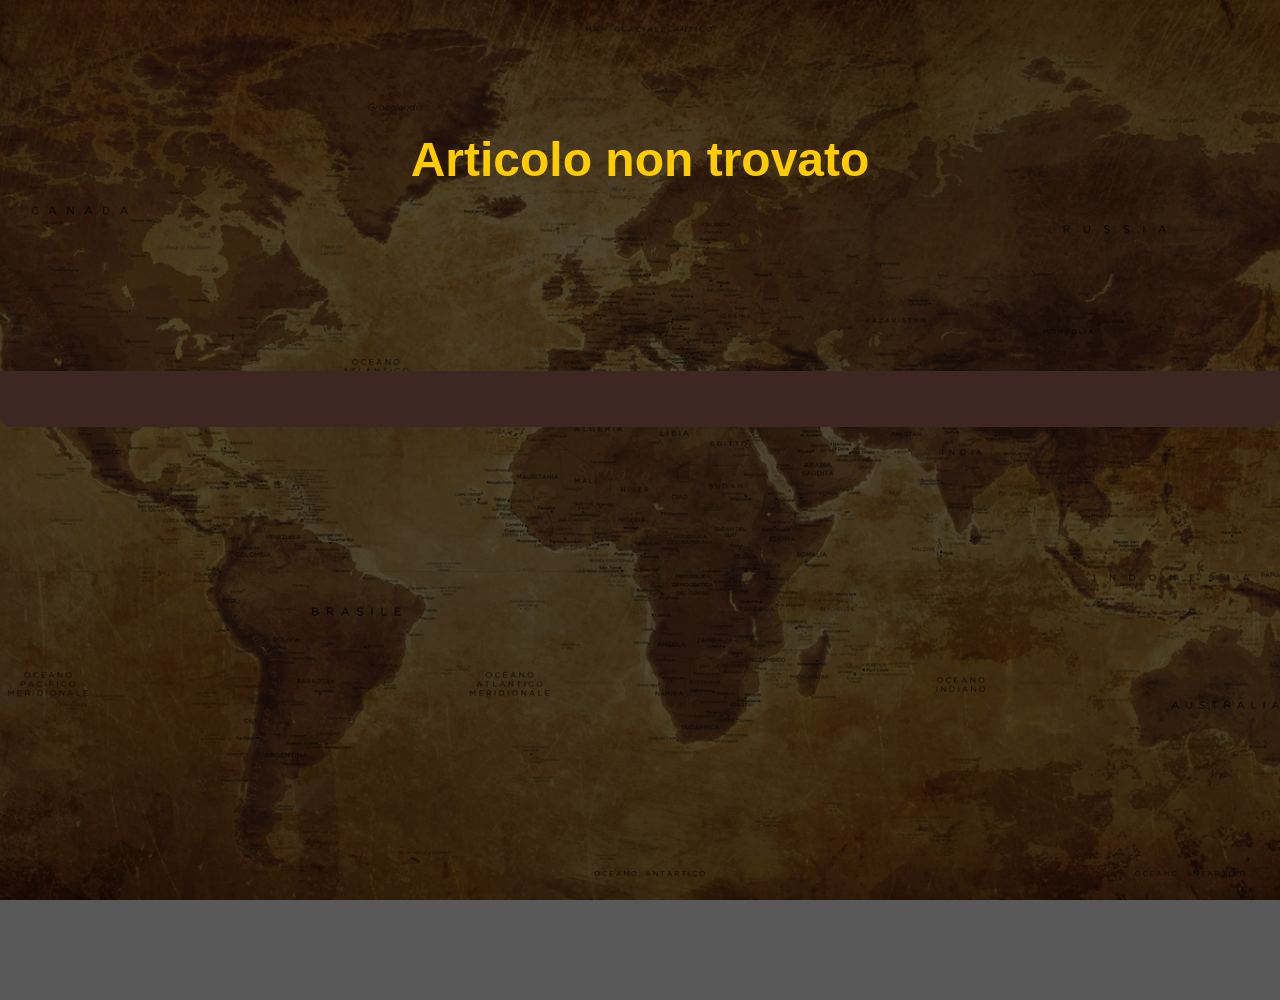
==== article.html @ e8f74c1b "Articles, favicon, and search bar" ====
<!DOCTYPE html>
<html lang="it">
<head>
  <meta charset="UTF-8">
  <title>Articolo - DIPLOMACY.GEO</title>
  <link rel="stylesheet" href="assets/css/style.css">
</head>
<body>

<div class="overlay">
  <h1 id="title"></h1>
  <div class="content article-page">
    <h1 id="title"></h1>
    <div id="content"></div>
  </div>

  <footer>
    <div id="related-articles"></div>
  </footer>
</div>

<script src="assets/js/article.js"></script>

</body>
</html>
---- assets/css/style.css ----
.search-box {
  display: flex;
  gap: 10px;
  justify-content: center;
  margin: 20px auto 40px auto;
  max-width: 900px;
}

.search-box input[type="text"],
.search-box select,
#search-btn {
  margin-bottom: 18px;
}

.search-box input[type="text"] {
  flex: 1;
  padding: 12px;
  border-radius: 6px;
  border: none;
}

#filtro, #search-btn {
  padding: 12px;
  border-radius: 6px;
  border: none;
  cursor: pointer;
}

#search-btn {
  background: #ffd700;
  color: black;
  font-weight: bold;
}

#search-btn:hover {
  background: #ffcc00;
}

#status {
  text-align: center;
  color: #aaa;
  margin-top: 10px;
  font-size: 0.95em;
}
.search-box {
  display: flex;
  gap: 10px;
  justify-content: center;
  margin: 20px auto;
  max-width: 800px;
}

.search-box input[type="text"] {
  flex: 1;
  padding: 12px;
  border-radius: 6px;
  border: none;
  outline: none;
}

#filtro {
  padding: 12px;
  border-radius: 6px;
}

#status {
  text-align: center;
  color: #aaa;
  margin: 10px;
  font-size: 0.9em;
}
footer {
  background: #3e2723;
  color: #f5f5f5;
  padding: 32px 0 24px 0;
  margin-top: 48px;
  text-align: center;
  border-radius: 0 0 12px 12px;
}

#related-articles {
  max-width: 800px;
  margin: 0 auto;
  text-align: left;
}

#related-articles h3 {
  margin-top: 0;
  color: #ffd700;
}

#related-articles a {
  color: #ffd700;
  text-decoration: none;
}
#related-articles a:hover {
  text-decoration: underline;
}
/* Layout professionale articolo */
.article-page {
  max-width: 800px;
  margin: 60px auto;
  padding: 20px;
  text-align: left;
}

/* TESTO */
.article-page p {
  font-size: 1.1em;
  line-height: 1.7;
  color: #ddd;
}

/* IMMAGINI */
.article-page img {
  width: 100%;
  max-width: 100%;
  height: auto;
  border-radius: 8px;
  margin: 20px 0;
  display: block;
  transition: 0.2s;
}
.article-page img:hover {
  transform: scale(1.01);
}

/* MAPPE (iframe) */
.article-page iframe {
  width: 100%;
  max-width: 100%;
  aspect-ratio: 16/9;
  height: auto;
  border: none;
  border-radius: 8px;
  margin: 20px 0;
}

/* TITOLO */
.article-page h1 {
  text-align: left;
  font-size: 2.2em;
  margin-bottom: 20px;
}
#content img {
  max-width: 100%;
  margin: 20px 0;
  display: block;
}

#content iframe {
  width: 100%;
  height: 300px;
  border: none;
  margin: 20px 0;
  display: block;
}
/* Articoli cliccabili e contenuto articolo */
.article a {
  color: #ffd700;
  text-decoration: none;
}

.article a:hover {
  text-decoration: underline;
}

#content {
  color: #ddd;
  line-height: 1.6;
  font-size: 1.1em;
}
body {
  margin: 0;
  padding: 0;
  font-family: Arial, sans-serif;
  color: #e0e0e0;

  background: url('../images/mappa.jpg') no-repeat center center fixed;
  background-size: cover;
}

/* Titolo principale */
h1 {
  color: #ffcc00; /* giallo oro */
  text-align: center;
  font-size: 3em;
}

/* Sottotitolo */
p {
  text-align: center;
  color: #aaaaaa;
}

/* Menu */
nav {
  text-align: center;
  margin-top: 30px;
}

nav a {
  color: #d7dddf;
  text-decoration: none;
  margin: 0 15px;
  font-size: 1.2em;
}

nav a:hover {
  color: #ffffff;
}

.overlay {
  background-color: rgba(0, 0, 0, 0.65); /* scurisce il globe */
  height: 100vh;
  text-align: center;
  padding-top: 100px;
}

.content {
  max-width: 800px;
  margin: 50px auto;
  text-align: left;
}

.article {
  background-color: rgba(20, 20, 20, 0.8);
  padding: 20px;
  margin-bottom: 20px;
  border-left: 4px solid #ffd700;
  border-radius: 5px;
}

.article h3 {
  margin-top: 0;
  color: #ffffff;
}

.article p {
  color: #bbbbbb;
}

.article h3 a {
  color: #ffffff;
  text-decoration: none;
}

.article h3 a:hover {
  color: #ffd700;
}

.meta {
  font-size: 0.9em;
  color: #888;
  margin-bottom: 20px;
}

.article-full {
  background-color: rgba(20, 20, 20, 0.6);
  padding: 25px;
  border-radius: 8px;
  line-height: 1.6;
}

.article-page {
  max-width: 800px;
  margin: 60px auto;
  padding: 20px;
  text-align: left;
}

/* TESTO */
.article-page p {
  font-size: 1.1em;
  line-height: 1.7;
  color: #ddd;
}

/* IMMAGINI */
.article-page img {
  width: 100%;
  max-width: 100%;
  height: auto;
  border-radius: 8px;
  margin: 20px 0;
  display: block;
}

/* MAPPE (iframe) */
.article-page iframe {
  width: 100%;
  max-width: 100%;
  height: 400px;
  border: none;
  border-radius: 8px;
  margin: 20px 0;
}

/* TITOLO */
.article-page h1 {
  text-align: left;
  font-size: 2.2em;
  margin-bottom: 20px;
}
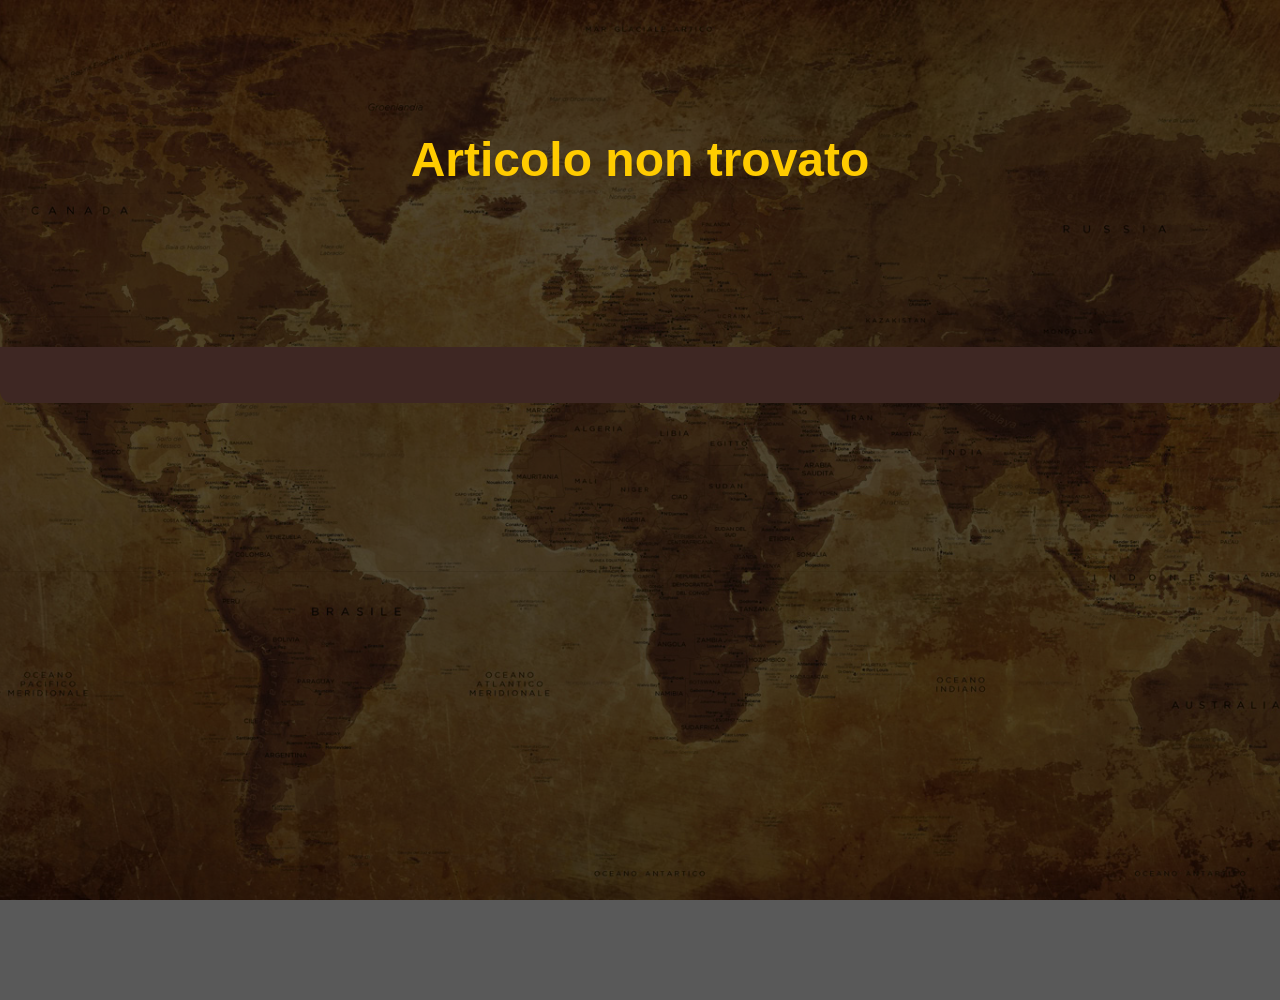
==== commit 32d5e0ae: "Paths fix" ====
--- a/article.html
+++ b/article.html
@@ -10,7 +10,6 @@
 <div class="overlay">
   <h1 id="title"></h1>
   <div class="content article-page">
-    <h1 id="title"></h1>
     <div id="content"></div>
   </div>
 
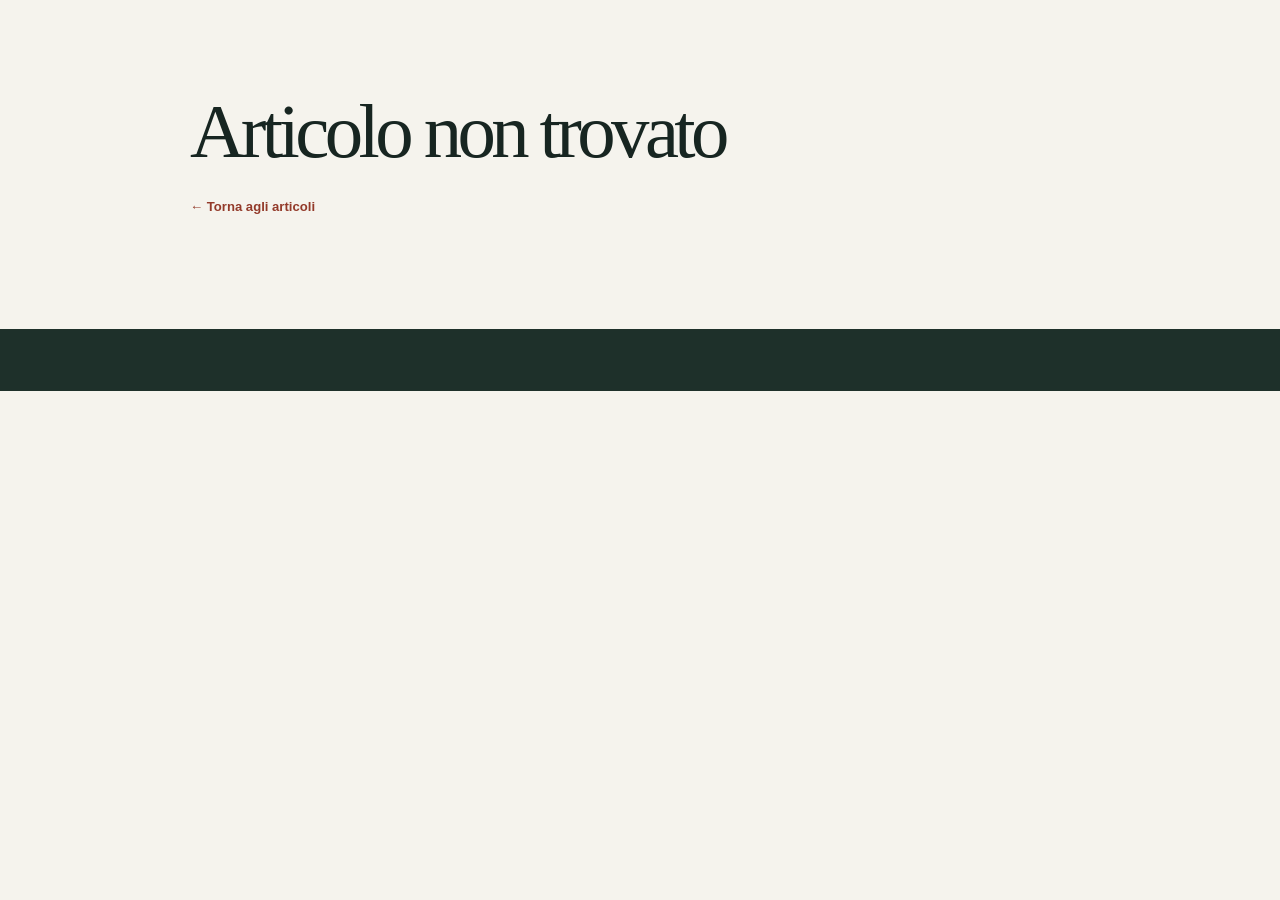
==== commit d1cd0b96: "Refresh Diplomacy Geo magazine Co-authored-by: Copilot <223556219+Copilot@users.noreply.github.com>" ====
--- a/article.html
+++ b/article.html
@@ -2,6 +2,7 @@
 <html lang="it">
 <head>
   <meta charset="UTF-8">
+  <meta name="viewport" content="width=device-width, initial-scale=1">
   <title>Articolo - DIPLOMACY.GEO</title>
   <link rel="stylesheet" href="assets/css/style.css">
 </head>
@@ -10,7 +11,16 @@
 <div class="overlay">
   <h1 id="title"></h1>
   <div class="content article-page">
+    <a href="index.html" class="article-link">← Torna agli articoli</a>
+    <div id="date" class="article-date"></div>
+    <a id="instagram-source" class="instagram-source" hidden target="_blank" rel="noopener noreferrer">Dal post Instagram ↗</a>
+    <img id="image" class="article-hero" hidden>
+    <p id="image-credit" class="image-credit" hidden></p>
     <div id="content"></div>
+    <section id="article-sources" class="article-sources" hidden>
+      <h2>Fonti e approfondimenti</h2>
+      <ul id="source-list"></ul>
+    </section>
   </div>
 
   <footer>
--- a/assets/css/style.css
+++ b/assets/css/style.css
@@ -1,305 +1,701 @@
+:root {
+  color-scheme: light;
+  --paper: #f5f3ed;
+  --surface: #fffefa;
+  --ink: #172521;
+  --muted: #6d7772;
+  --line: #dfdfd6;
+  --accent: #bd4b36;
+  --accent-dark: #933a2a;
+  --green: #314d43;
+  --serif: Georgia, "Times New Roman", serif;
+  --sans: "Segoe UI", Arial, sans-serif;
+}
+
+* {
+  box-sizing: border-box;
+}
+
+html {
+  background: var(--paper);
+}
+
+body {
+  margin: 0;
+  color: var(--ink);
+  background: var(--paper);
+  font-family: var(--sans);
+  line-height: 1.6;
+}
+
+a {
+  color: inherit;
+}
+
+a:focus-visible {
+  outline: 3px solid var(--accent);
+  outline-offset: 4px;
+}
+
+header {
+  min-height: 76px;
+  padding: 0 max(5vw, 24px);
+  display: flex;
+  align-items: center;
+  justify-content: space-between;
+  gap: 28px;
+  background: var(--surface);
+  border-bottom: 1px solid var(--line);
+}
+
+.header-title {
+  color: var(--ink);
+  font-family: var(--serif);
+  font-size: 1.5rem;
+  font-weight: 700;
+  letter-spacing: -.055em;
+  text-decoration: none;
+  white-space: nowrap;
+}
+
+.header-nav {
+  display: flex;
+  align-items: center;
+  gap: clamp(14px, 2.4vw, 34px);
+}
+
+.header-nav a {
+  position: relative;
+  color: #43504b;
+  font-size: .88rem;
+  font-weight: 600;
+  text-decoration: none;
+  transition: color .18s ease;
+}
+
+.header-nav a:hover {
+  color: var(--accent);
+}
+
+.page-shell {
+  width: min(1120px, calc(100% - 48px));
+  margin: 0 auto;
+}
+
+.page-intro {
+  padding: clamp(54px, 9vw, 112px) 0 58px;
+  border-bottom: 1px solid var(--line);
+}
+
+.eyebrow,
+.category-label {
+  color: var(--accent);
+  font-size: .72rem;
+  font-weight: 750;
+  letter-spacing: .13em;
+  line-height: 1.4;
+  text-transform: uppercase;
+}
+
+.page-intro h1 {
+  max-width: 760px;
+  margin: 12px 0 14px;
+  color: var(--ink);
+  font-family: var(--serif);
+  font-size: clamp(3rem, 8vw, 6.5rem);
+  font-weight: 500;
+  letter-spacing: -.07em;
+  line-height: .98;
+}
+
+.page-intro h1 span {
+  color: var(--green);
+  font-style: italic;
+}
+
+.page-intro > p:last-child {
+  max-width: 540px;
+  margin: 20px 0 0;
+  color: var(--muted);
+  font-size: 1.05rem;
+  text-align: left;
+}
+
+.section-heading {
+  display: flex;
+  align-items: baseline;
+  justify-content: space-between;
+  gap: 20px;
+  margin: 40px 0 22px;
+}
+
+.section-heading h2 {
+  margin: 0;
+  font-family: var(--serif);
+  font-size: 1.8rem;
+  font-weight: 500;
+  letter-spacing: -.035em;
+}
+
+.section-heading span {
+  color: var(--muted);
+  font-size: .85rem;
+}
+
+.content {
+  width: min(1120px, calc(100% - 48px));
+  margin: 34px auto 76px;
+}
+
+.article-grid {
+  display: grid;
+  grid-template-columns: repeat(3, minmax(0, 1fr));
+  gap: 22px;
+  margin-top: 0;
+}
+
+.article-card {
+  min-width: 0;
+  overflow: hidden;
+  background: var(--surface);
+  border: 1px solid var(--line);
+  border-radius: 3px;
+  transition: border-color .2s ease, transform .2s ease, box-shadow .2s ease;
+}
+
+.article-card:hover {
+  transform: translateY(-4px);
+  border-color: #c9c8bd;
+  box-shadow: 0 14px 32px rgb(23 37 33 / 8%);
+}
+
+.article-card-featured {
+  grid-column: span 2;
+  display: grid;
+  grid-template-columns: 1.15fr 1fr;
+}
+
+.article-card-image {
+  display: block;
+  overflow: hidden;
+  aspect-ratio: 16 / 10;
+  background: #e4e3dc;
+}
+
+.article-card-featured .article-card-image {
+  height: 100%;
+  min-height: 300px;
+  aspect-ratio: auto;
+}
+
+.article-img {
+  display: block;
+  width: 100%;
+  height: 100%;
+  object-fit: cover;
+  transition: transform .35s ease;
+}
+
+.article-card:hover .article-img {
+  transform: scale(1.035);
+}
+
+.article-info {
+  display: flex;
+  align-items: flex-start;
+  flex-direction: column;
+  padding: 21px 22px 23px;
+}
+
+.article-card-featured .article-info {
+  justify-content: center;
+  padding: clamp(24px, 4vw, 44px);
+}
+
+.article-date {
+  margin-top: 11px;
+  color: var(--muted);
+  font-size: .76rem;
+  letter-spacing: .035em;
+}
+
+.article-title {
+  margin: 8px 0 0;
+  color: var(--ink);
+  font-family: var(--serif);
+  font-size: 1.42rem;
+  font-weight: 500;
+  letter-spacing: -.035em;
+  line-height: 1.16;
+}
+
+.article-card-featured .article-title {
+  font-size: clamp(1.8rem, 3.2vw, 2.55rem);
+}
+
+.article-title a {
+  text-decoration: none;
+}
+
+.article-title a:hover {
+  color: var(--accent-dark);
+}
+
+.article-desc {
+  margin: 12px 0 0;
+  color: var(--muted);
+  font-size: .93rem;
+  line-height: 1.65;
+  text-align: left;
+}
+
+.article-link {
+  margin-top: auto;
+  padding-top: 20px;
+  color: var(--accent-dark);
+  font-size: .82rem;
+  font-weight: 700;
+  text-decoration: none;
+}
+
+.article-link span {
+  display: inline-block;
+  margin-left: 4px;
+  transition: transform .18s ease;
+}
+
+.article-link:hover span {
+  transform: translateX(4px);
+}
+
+main.content > h1,
+.content > h1 {
+  margin: 0 0 28px;
+  color: var(--ink);
+  font-family: var(--serif);
+  font-size: clamp(2.5rem, 6vw, 4.5rem);
+  font-weight: 500;
+  letter-spacing: -.06em;
+  text-align: left;
+}
+
+.category-page {
+  padding-top: 30px;
+}
+
+.category-page .article-card {
+  margin-bottom: 22px;
+}
+
+.category-page .article-card-image {
+  aspect-ratio: 16 / 7;
+}
+
+.overlay {
+  min-height: 100vh;
+  padding-top: 1px;
+  background: var(--paper);
+  text-align: left;
+}
+
+.overlay > h1 {
+  width: min(900px, calc(100% - 48px));
+  margin: clamp(42px, 8vw, 92px) auto 0;
+  color: var(--ink);
+  font-family: var(--serif);
+  font-size: clamp(2.7rem, 6vw, 5rem);
+  font-weight: 500;
+  letter-spacing: -.06em;
+  line-height: 1.02;
+  text-align: left;
+}
+
+.article-page {
+  width: min(900px, calc(100% - 48px));
+  margin: 0 auto 72px;
+  padding: 22px 0;
+  text-align: left;
+}
+
+.article-page > .article-link {
+  display: inline-block;
+  margin: 0 0 18px;
+  padding: 0;
+}
+
+.article-page .article-date {
+  margin: 0;
+}
+
+.instagram-source {
+  display: inline-block;
+  margin-top: 8px;
+  color: var(--accent-dark);
+  font-size: .82rem;
+  font-weight: 700;
+  text-decoration: none;
+}
+
+.instagram-source:hover {
+  text-decoration: underline;
+}
+
+.instagram-source[hidden] {
+  display: none;
+}
+
+.article-hero {
+  display: block;
+  width: 100%;
+  max-height: 520px;
+  margin: 26px 0 34px;
+  aspect-ratio: 16 / 9;
+  object-fit: cover;
+}
+
+.article-hero[hidden] {
+  display: none;
+}
+
+.image-credit {
+  margin: -25px 0 30px;
+  color: var(--muted);
+  font-size: .75rem;
+  line-height: 1.5;
+}
+
+.image-credit[hidden] {
+  display: none;
+}
+
+.image-credit a {
+  color: inherit;
+  text-decoration: underline;
+  text-underline-offset: 2px;
+}
+
+#content {
+  color: #3f4b46;
+  font-family: var(--serif);
+  font-size: 1.2rem;
+  line-height: 1.85;
+}
+
+#content p {
+  max-width: 720px;
+  margin: 0 0 1.4em;
+  color: inherit;
+  text-align: left;
+}
+
+#content img,
+#content iframe {
+  display: block;
+  width: 100%;
+  max-width: 100%;
+  margin: 28px 0;
+  border: 0;
+  border-radius: 3px;
+}
+
+#content iframe {
+  aspect-ratio: 16 / 9;
+}
+
+.article-sources {
+  margin-top: 42px;
+  padding-top: 22px;
+  border-top: 1px solid var(--line);
+}
+
+.article-sources h2 {
+  margin: 0 0 12px;
+  color: var(--ink);
+  font-family: var(--serif);
+  font-size: 1.55rem;
+  font-weight: 500;
+}
+
+.article-sources ul {
+  margin: 0;
+  padding-left: 20px;
+  color: var(--muted);
+}
+
+.article-sources li {
+  margin: 7px 0;
+}
+
+.article-sources a {
+  color: var(--green);
+  font-family: var(--sans);
+  font-size: .9rem;
+  text-decoration-thickness: 1px;
+  text-underline-offset: 3px;
+}
+
+footer {
+  margin-top: 56px;
+  padding: 38px 24px 24px;
+  color: #e9ece8;
+  background: #1e302a;
+  text-align: center;
+}
+
+.footer-content {
+  width: min(1120px, 100%);
+  margin: 0 auto;
+}
+
+.footer-links a,
+.footer-social a {
+  color: #e9ece8;
+  text-decoration: none;
+}
+
+.footer-links a {
+  margin: 0 8px;
+  font-size: .84rem;
+}
+
+.footer-links a:hover,
+.footer-social a:hover {
+  color: #e5a18e;
+}
+
+.footer-social {
+  margin-top: 22px;
+}
+
+.footer-social a {
+  display: inline-flex;
+  margin: 0 8px;
+}
+
+.footer-social svg {
+  width: 20px;
+  height: 20px;
+  fill: currentColor;
+}
+
+.footer-copy {
+  margin-top: 22px;
+  color: #aab6af;
+  font-size: .78rem;
+}
+
+#related-articles {
+  width: min(900px, 100%);
+  margin: 0 auto;
+  text-align: left;
+}
+
+#related-articles h2 {
+  margin: 0 0 16px;
+  color: #fffefa;
+  font-family: var(--serif);
+  font-size: 1.7rem;
+  font-weight: 500;
+}
+
+#related-articles p {
+  margin: 8px 0;
+}
+
+#related-articles a {
+  color: #e9c6ba;
+  text-decoration: none;
+}
+
+#related-articles a:hover {
+  text-decoration: underline;
+}
+
+.article {
+  margin-bottom: 18px;
+  padding: 22px;
+  background: var(--surface);
+  border: 1px solid var(--line);
+  border-left: 3px solid var(--accent);
+}
+
+.article a {
+  color: var(--ink);
+  text-decoration: none;
+}
+
+.article a:hover {
+  color: var(--accent-dark);
+}
+
+.article p,
+.meta,
+#status {
+  color: var(--muted);
+}
 
 .search-box {
   display: flex;
+  width: min(800px, 100%);
   gap: 10px;
-  justify-content: center;
-  margin: 20px auto 40px auto;
-  max-width: 900px;
+  margin: 20px auto;
 }
 
 .search-box input[type="text"],
 .search-box select,
+#filtro,
 #search-btn {
-  margin-bottom: 18px;
+  min-height: 44px;
+  padding: 10px 13px;
+  border: 1px solid var(--line);
+  border-radius: 3px;
+  font: inherit;
 }
 
 .search-box input[type="text"] {
   flex: 1;
-  padding: 12px;
-  border-radius: 6px;
-  border: none;
-}
-
-#filtro, #search-btn {
-  padding: 12px;
-  border-radius: 6px;
-  border: none;
+  min-width: 0;
+  background: var(--surface);
+}
+
+#search-btn {
+  color: #fffefa;
+  background: var(--green);
   cursor: pointer;
 }
 
-#search-btn {
-  background: #ffd700;
-  color: black;
-  font-weight: bold;
-}
-
 #search-btn:hover {
-  background: #ffcc00;
+  background: var(--ink);
 }
 
 #status {
+  margin: 10px;
+  font-size: .88rem;
   text-align: center;
-  color: #aaa;
-  margin-top: 10px;
-  font-size: 0.95em;
-}
-.search-box {
-  display: flex;
-  gap: 10px;
-  justify-content: center;
-  margin: 20px auto;
-  max-width: 800px;
-}
-
-.search-box input[type="text"] {
-  flex: 1;
-  padding: 12px;
-  border-radius: 6px;
-  border: none;
-  outline: none;
-}
-
-#filtro {
-  padding: 12px;
-  border-radius: 6px;
-}
-
-#status {
-  text-align: center;
-  color: #aaa;
-  margin: 10px;
-  font-size: 0.9em;
-}
-footer {
-  background: #3e2723;
-  color: #f5f5f5;
-  padding: 32px 0 24px 0;
-  margin-top: 48px;
-  text-align: center;
-  border-radius: 0 0 12px 12px;
-}
-
-#related-articles {
-  max-width: 800px;
-  margin: 0 auto;
-  text-align: left;
-}
-
-#related-articles h3 {
-  margin-top: 0;
-  color: #ffd700;
-}
-
-#related-articles a {
-  color: #ffd700;
-  text-decoration: none;
-}
-#related-articles a:hover {
-  text-decoration: underline;
-}
-/* Layout professionale articolo */
-.article-page {
-  max-width: 800px;
-  margin: 60px auto;
-  padding: 20px;
-  text-align: left;
-}
-
-/* TESTO */
-.article-page p {
-  font-size: 1.1em;
-  line-height: 1.7;
-  color: #ddd;
-}
-
-/* IMMAGINI */
-.article-page img {
-  width: 100%;
-  max-width: 100%;
-  height: auto;
-  border-radius: 8px;
-  margin: 20px 0;
-  display: block;
-  transition: 0.2s;
-}
-.article-page img:hover {
-  transform: scale(1.01);
-}
-
-/* MAPPE (iframe) */
-.article-page iframe {
-  width: 100%;
-  max-width: 100%;
-  aspect-ratio: 16/9;
-  height: auto;
-  border: none;
-  border-radius: 8px;
-  margin: 20px 0;
-}
-
-/* TITOLO */
-.article-page h1 {
-  text-align: left;
-  font-size: 2.2em;
-  margin-bottom: 20px;
-}
-#content img {
-  max-width: 100%;
-  margin: 20px 0;
-  display: block;
-}
-
-#content iframe {
-  width: 100%;
-  height: 300px;
-  border: none;
-  margin: 20px 0;
-  display: block;
-}
-/* Articoli cliccabili e contenuto articolo */
-.article a {
-  color: #ffd700;
-  text-decoration: none;
-}
-
-.article a:hover {
-  text-decoration: underline;
-}
-
-#content {
-  color: #ddd;
-  line-height: 1.6;
-  font-size: 1.1em;
-}
-body {
-  margin: 0;
-  padding: 0;
-  font-family: Arial, sans-serif;
-  color: #e0e0e0;
-
-  background: url('../images/mappa.jpg') no-repeat center center fixed;
-  background-size: cover;
-}
-
-/* Titolo principale */
-h1 {
-  color: #ffcc00; /* giallo oro */
-  text-align: center;
-  font-size: 3em;
-}
-
-/* Sottotitolo */
-p {
-  text-align: center;
-  color: #aaaaaa;
-}
-
-/* Menu */
-nav {
-  text-align: center;
-  margin-top: 30px;
-}
-
-nav a {
-  color: #d7dddf;
-  text-decoration: none;
-  margin: 0 15px;
-  font-size: 1.2em;
-}
-
-nav a:hover {
-  color: #ffffff;
-}
-
-.overlay {
-  background-color: rgba(0, 0, 0, 0.65); /* scurisce il globe */
-  height: 100vh;
-  text-align: center;
-  padding-top: 100px;
-}
-
-.content {
-  max-width: 800px;
-  margin: 50px auto;
-  text-align: left;
-}
-
-.article {
-  background-color: rgba(20, 20, 20, 0.8);
-  padding: 20px;
-  margin-bottom: 20px;
-  border-left: 4px solid #ffd700;
-  border-radius: 5px;
-}
-
-.article h3 {
-  margin-top: 0;
-  color: #ffffff;
-}
-
-.article p {
-  color: #bbbbbb;
-}
-
-.article h3 a {
-  color: #ffffff;
-  text-decoration: none;
-}
-
-.article h3 a:hover {
-  color: #ffd700;
-}
-
-.meta {
-  font-size: 0.9em;
-  color: #888;
-  margin-bottom: 20px;
-}
-
-.article-full {
-  background-color: rgba(20, 20, 20, 0.6);
-  padding: 25px;
-  border-radius: 8px;
-  line-height: 1.6;
-}
-
-.article-page {
-  max-width: 800px;
-  margin: 60px auto;
-  padding: 20px;
-  text-align: left;
-}
-
-/* TESTO */
-.article-page p {
-  font-size: 1.1em;
-  line-height: 1.7;
-  color: #ddd;
-}
-
-/* IMMAGINI */
-.article-page img {
-  width: 100%;
-  max-width: 100%;
-  height: auto;
-  border-radius: 8px;
-  margin: 20px 0;
-  display: block;
-}
-
-/* MAPPE (iframe) */
-.article-page iframe {
-  width: 100%;
-  max-width: 100%;
-  height: 400px;
-  border: none;
-  border-radius: 8px;
-  margin: 20px 0;
-}
-
-/* TITOLO */
-.article-page h1 {
-  text-align: left;
-  font-size: 2.2em;
-  margin-bottom: 20px;
-}+}
+
+@media (max-width: 820px) {
+  .article-grid {
+    grid-template-columns: repeat(2, minmax(0, 1fr));
+  }
+
+  .article-card-featured {
+    grid-column: span 2;
+  }
+}
+
+@media (max-width: 600px) {
+  header {
+    min-height: 0;
+    padding: 16px 20px 12px;
+    align-items: flex-start;
+    flex-direction: column;
+    gap: 12px;
+  }
+
+  .header-title {
+    font-size: 1.35rem;
+  }
+
+  .header-nav {
+    width: 100%;
+    gap: 0;
+    justify-content: space-between;
+    flex-wrap: wrap;
+  }
+
+  .header-nav a {
+    padding: 5px 0;
+    font-size: .8rem;
+  }
+
+  .page-shell,
+  .content {
+    width: calc(100% - 36px);
+  }
+
+  .page-intro {
+    padding: 60px 0 42px;
+  }
+
+  .page-intro h1 {
+    font-size: clamp(3rem, 15vw, 5rem);
+  }
+
+  .page-intro > p:last-child {
+    font-size: .96rem;
+  }
+
+  .section-heading {
+    align-items: flex-start;
+    flex-direction: column;
+    gap: 3px;
+    margin-top: 30px;
+  }
+
+  .section-heading h2 {
+    font-size: 1.55rem;
+  }
+
+  .article-grid {
+    grid-template-columns: 1fr;
+    gap: 16px;
+  }
+
+  .article-card-featured {
+    grid-column: auto;
+    display: block;
+  }
+
+  .article-card-featured .article-card-image {
+    min-height: 0;
+    aspect-ratio: 16 / 10;
+  }
+
+  .article-card-featured .article-info {
+    padding: 22px;
+  }
+
+  .article-card-featured .article-title {
+    font-size: 1.8rem;
+  }
+
+  .category-page .article-card-image {
+    aspect-ratio: 16 / 10;
+  }
+
+  .overlay > h1,
+  .article-page {
+    width: calc(100% - 36px);
+  }
+
+  .overlay > h1 {
+    margin-top: 48px;
+  }
+
+  #content {
+    font-size: 1.08rem;
+  }
+
+  .search-box {
+    flex-wrap: wrap;
+  }
+
+  .search-box input[type="text"] {
+    flex-basis: 100%;
+  }
+
+  footer {
+    padding-right: 18px;
+    padding-left: 18px;
+  }
+}
+
+@media (prefers-reduced-motion: reduce) {
+  *,
+  *::before,
+  *::after {
+    scroll-behavior: auto !important;
+    transition-duration: .01ms !important;
+  }
+}
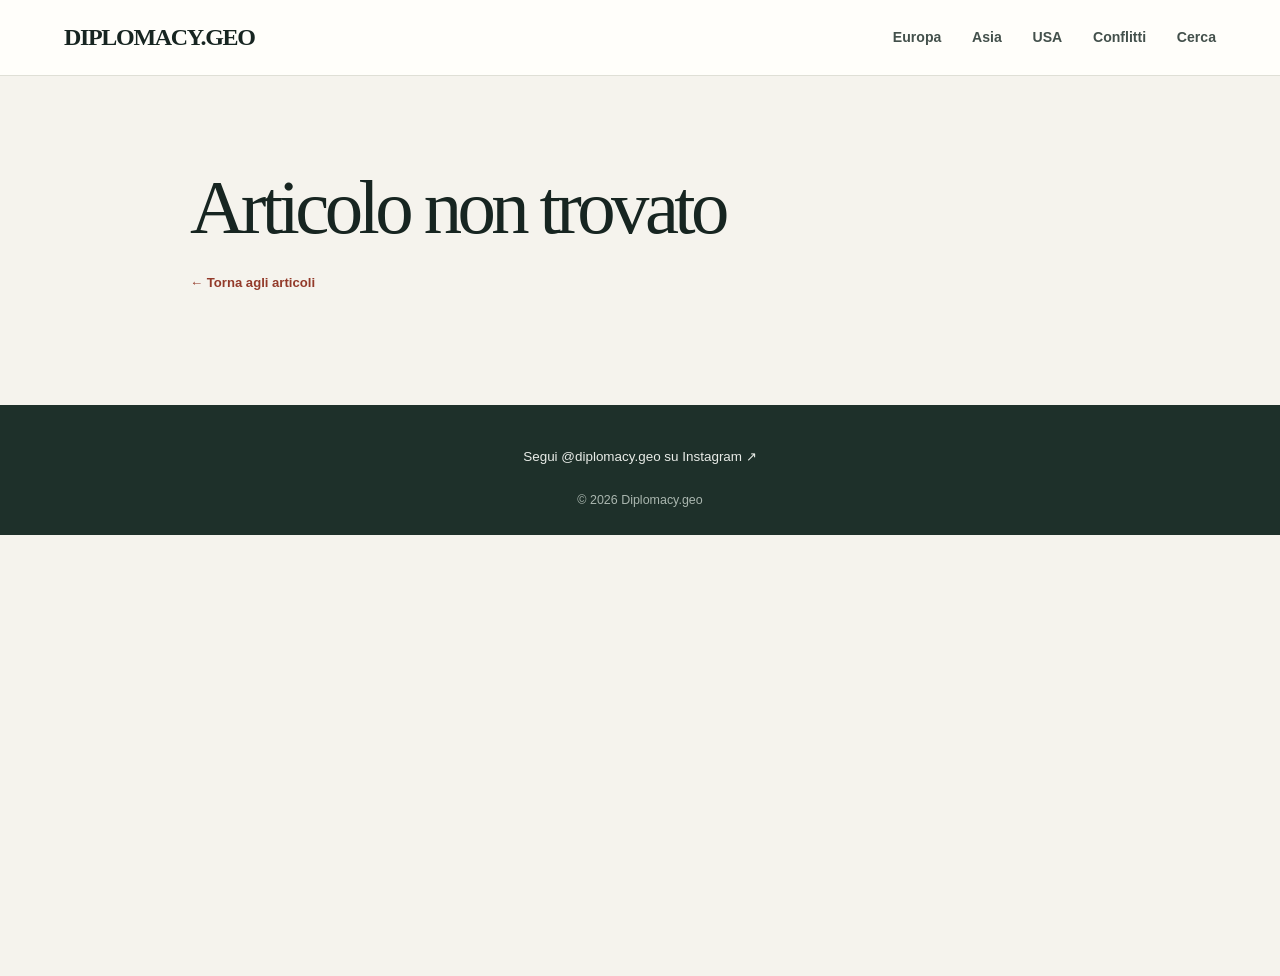
==== commit c0525a32: "Improve editorial content and search experience Co-authored-by: Copilot <223556219+Copilot@users.nor" ====
--- a/article.html
+++ b/article.html
@@ -8,11 +8,22 @@
 </head>
 <body>
 
+<header>
+  <a class="header-title" href="index.html">DIPLOMACY.GEO</a>
+  <nav class="header-nav" aria-label="Navigazione principale">
+    <a href="categoria.html?cat=europa">Europa</a>
+    <a href="categoria.html?cat=asia">Asia</a>
+    <a href="categoria.html?cat=usa">USA</a>
+    <a href="categoria.html?cat=conflitti">Conflitti</a>
+    <a href="search.html">Cerca</a>
+  </nav>
+</header>
+
 <div class="overlay">
   <h1 id="title"></h1>
   <div class="content article-page">
     <a href="index.html" class="article-link">← Torna agli articoli</a>
-    <div id="date" class="article-date"></div>
+    <time id="date" class="article-date"></time>
     <a id="instagram-source" class="instagram-source" hidden target="_blank" rel="noopener noreferrer">Dal post Instagram ↗</a>
     <img id="image" class="article-hero" hidden>
     <p id="image-credit" class="image-credit" hidden></p>
@@ -25,6 +36,12 @@
 
   <footer>
     <div id="related-articles"></div>
+    <div class="footer-content">
+      <div class="footer-links">
+        <a href="https://www.instagram.com/diplomacy.geo/" target="_blank" rel="noopener noreferrer">Segui @diplomacy.geo su Instagram ↗</a>
+      </div>
+      <div class="footer-copy">&copy; 2026 Diplomacy.geo</div>
+    </div>
   </footer>
 </div>
 
--- a/assets/css/style.css
+++ b/assets/css/style.css
@@ -558,6 +558,66 @@
   background: var(--surface);
 }
 
+.search-page {
+  padding-bottom: 60px;
+}
+
+.search-controls {
+  display: grid;
+  grid-template-columns: minmax(0, 1fr) minmax(190px, .42fr) auto;
+  align-items: end;
+  gap: 14px;
+  margin: 30px 0 12px;
+}
+
+.search-controls label {
+  display: block;
+  margin-bottom: 6px;
+  color: #394640;
+  font-size: .82rem;
+  font-weight: 700;
+}
+
+.search-controls input,
+.search-controls select {
+  width: 100%;
+  min-height: 46px;
+  padding: 10px 12px;
+  color: var(--ink);
+  background: var(--surface);
+  border: 1px solid var(--line);
+  border-radius: 3px;
+  font: inherit;
+}
+
+.search-controls button {
+  min-height: 46px;
+  padding: 10px 18px;
+  color: #fffefa;
+  background: var(--green);
+  border: 1px solid var(--green);
+  border-radius: 3px;
+  cursor: pointer;
+  font: inherit;
+  font-weight: 650;
+}
+
+.search-controls button:hover {
+  background: var(--ink);
+}
+
+.search-status {
+  min-height: 24px;
+  margin: 12px 0 20px;
+  color: var(--muted);
+  font-size: .88rem;
+}
+
+.search-results .search-empty {
+  grid-column: 1 / -1;
+  color: var(--muted);
+}
+
 #search-btn {
   color: #fffefa;
   background: var(--green);
@@ -681,6 +741,10 @@
     flex-wrap: wrap;
   }
 
+  .search-controls {
+    grid-template-columns: 1fr;
+  }
+
   .search-box input[type="text"] {
     flex-basis: 100%;
   }
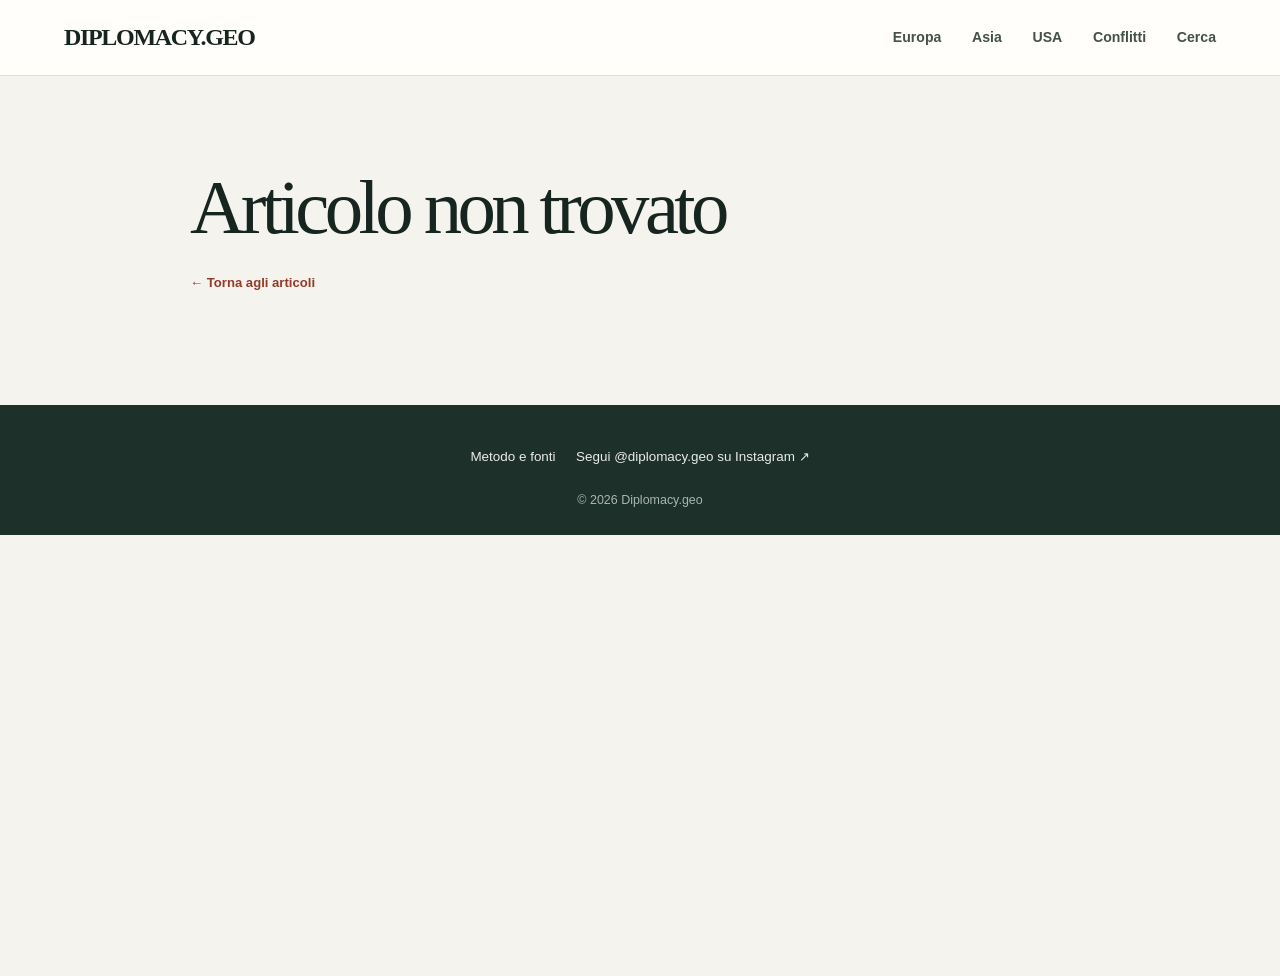
==== commit 36a9430a: "Clarify editorial method and publishing workflow Co-authored-by: Copilot <223556219+Copilot@users.no" ====
--- a/article.html
+++ b/article.html
@@ -24,6 +24,7 @@
   <div class="content article-page">
     <a href="index.html" class="article-link">← Torna agli articoli</a>
     <time id="date" class="article-date"></time>
+    <time id="updated-date" class="article-date updated-date" hidden></time>
     <a id="instagram-source" class="instagram-source" hidden target="_blank" rel="noopener noreferrer">Dal post Instagram ↗</a>
     <img id="image" class="article-hero" hidden>
     <p id="image-credit" class="image-credit" hidden></p>
@@ -38,6 +39,7 @@
     <div id="related-articles"></div>
     <div class="footer-content">
       <div class="footer-links">
+        <a href="metodo.html">Metodo e fonti</a>
         <a href="https://www.instagram.com/diplomacy.geo/" target="_blank" rel="noopener noreferrer">Segui @diplomacy.geo su Instagram ↗</a>
       </div>
       <div class="footer-copy">&copy; 2026 Diplomacy.geo</div>
--- a/assets/css/style.css
+++ b/assets/css/style.css
@@ -219,6 +219,42 @@
   letter-spacing: .035em;
 }
 
+.updated-date {
+  margin-top: 5px;
+}
+
+.method-copy {
+  width: min(760px, 100%);
+  margin: 0 auto;
+  padding: 38px 0 70px;
+  color: #3f4b46;
+  font-family: var(--serif);
+  font-size: 1.15rem;
+  line-height: 1.8;
+}
+
+.method-copy section + section {
+  margin-top: 36px;
+}
+
+.method-copy h2 {
+  margin: 0 0 12px;
+  color: var(--ink);
+  font-size: 1.7rem;
+  font-weight: 500;
+  letter-spacing: -.03em;
+  line-height: 1.2;
+}
+
+.method-copy p {
+  margin: 0 0 1.1em;
+}
+
+.method-copy a {
+  color: var(--green);
+  text-underline-offset: 3px;
+}
+
 .article-title {
   margin: 8px 0 0;
   color: var(--ink);
